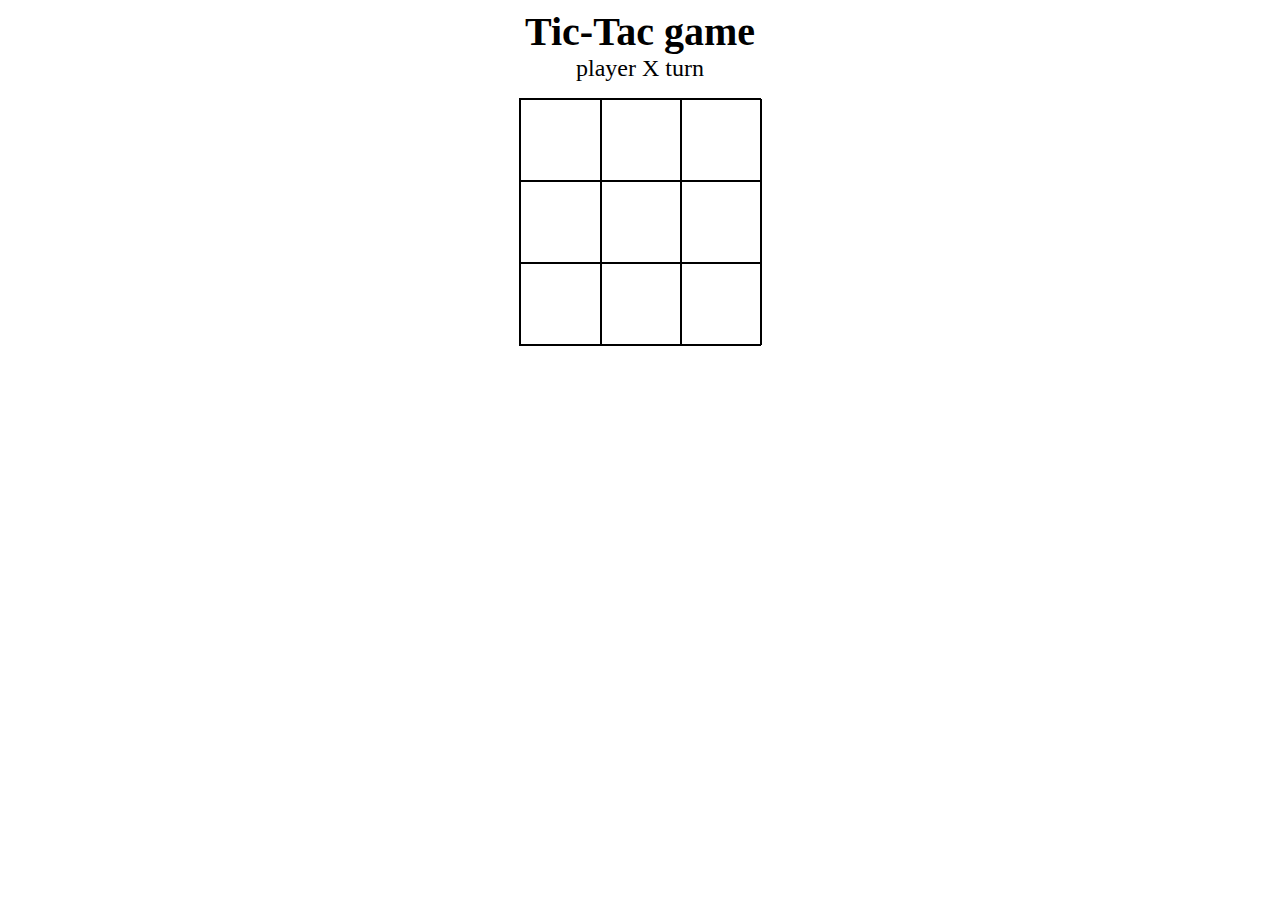
==== index.html @ b5413bb4 "test commit" ====
<!DOCTYPE html>
<html lang="en">
<head>
    <meta charset="UTF-8">
    <meta name="viewport" content="width=device-width, initial-scale=1.0">
    <link rel="stylesheet" href="style.css">
    <title>Document</title>
</head>
<body>
    <div class="game">
        <h1 class="title">Tic-Tac game</h1>
        <h2 class="turnIndicator"></h2>
        
        <ul class="layot">
            <li class="cell" id='0'></li>
            <li class="cell" id="1"></li>
            <li class="cell" id="2"></li>
            <li class="cell" id="3"></li>
            <li class="cell" id="4"></li>
            <li class="cell" id="5"></li>
            <li class="cell" id="6"></li>
            <li class="cell" id="7"></li>
            <li class="cell" id="8"></li>
        </ul>
          
        <button class="restart hide">RESTART</button>
          
          
        </div>
        <script type="module" src="script.js"></script>
</body>
</html>
---- style.css ----
.game {
    display: flex;
    flex-direction: column;
    justify-content: center;
    align-items: center;
  }
  
  h1 { 
    margin: 0 !important;
    font-size: 40px;
    width: fit-content;
  }
  
  .red {
    color: red;
  }
  
  .hide {
    display: none;
  }
  
  ul {
    display: grid;
    width: fit-conten;
    border: 1px solid black;
    padding: 0;
    grid-template-columns: repeat(3, 80px); 
    list-style-type: none;
  }
  
  .layot > .cell:hover {
    cursor: pointer;
  }
  
  .layot > .cell{
    height: 80px;
    width: 80px;
    border: 1px solid black;
    display: flex;
    justify-content: center;
    align-items: center;
    
    font-size: 40px;
    font-family: 'Roboto';
  }
  
  
  .vinner {
    top: 120px;
    font-size: 40px;
    margin: 0;
  }
  
  .restart {
    padding: 10px;
    border-radius: 5px;
  }
  
  .turnIndicator {
    margin: 0;
    font-weight: 100;
  }
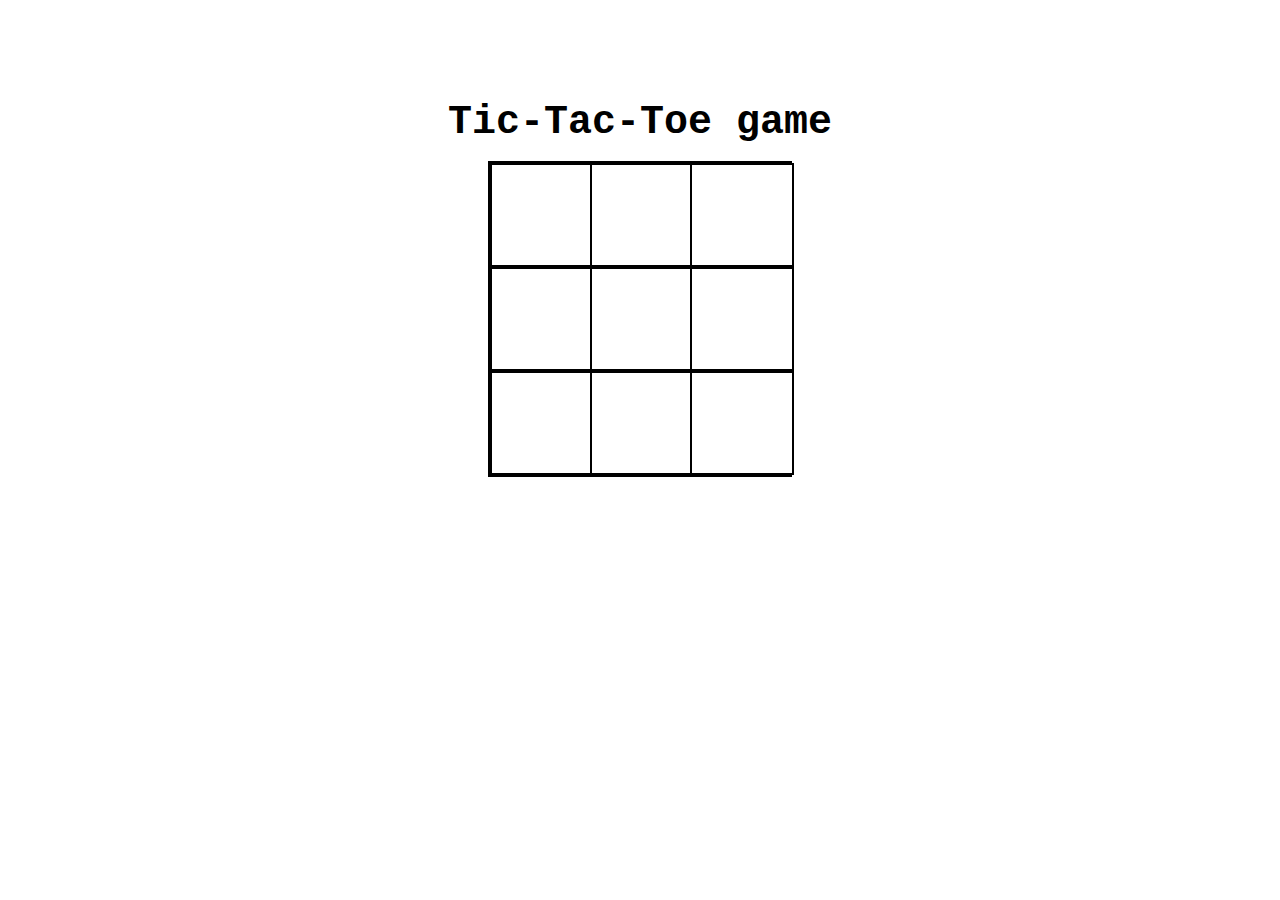
==== commit 4f06b081: "fin" ====
--- a/index.html
+++ b/index.html
@@ -8,8 +8,7 @@
 </head>
 <body>
     <div class="game">
-        <h1 class="title">Tic-Tac game</h1>
-        <h2 class="turnIndicator"></h2>
+        <h1 class="title">Tic-Tac-Toe game</h1>
         
         <ul class="layot">
             <li class="cell" id='0'></li>
@@ -24,9 +23,13 @@
         </ul>
           
         <button class="restart hide">RESTART</button>
+
+        <div class="winner">
+            <p class="decalre-winner">d</p>
+        </div>
           
           
-        </div>
-        <script type="module" src="script.js"></script>
+    </div>
+    <script src="script.js"></script>
 </body>
 </html>--- a/style.css
+++ b/style.css
@@ -1,5 +1,11 @@
+
+body {
+  font-family: 'Courier New', Courier, monospace;
+}
+
 .game {
     display: flex;
+    margin-top: 100px;
     flex-direction: column;
     justify-content: center;
     align-items: center;
@@ -16,32 +22,48 @@
   }
   
   .hide {
-    display: none;
+    display: none !important;
   }
+
+  .winner {
+    display: flex;
+    justify-content: center;
+    align-items: center;
+    position: absolute;
+    font-size: 32px;
+    width: 200px;
+    height: 150px;
+    background-color: beige;
+    animation: pulse 1s linear infinite;
+    border-radius: 5px;
+    border: 1px solid rgb(68, 68, 68);
+  }
+
   
   ul {
     display: grid;
     width: fit-conten;
-    border: 1px solid black;
+    border: 2px solid black;
     padding: 0;
-    grid-template-columns: repeat(3, 80px); 
+    grid-template-columns: repeat(3, 100px); 
     list-style-type: none;
   }
   
-  .layot > .cell:hover {
+  .cell__hover:hover {
+    background-color: rgb(241, 241, 241) !important;
     cursor: pointer;
   }
   
-  .layot > .cell{
-    height: 80px;
-    width: 80px;
-    border: 1px solid black;
+  .layot > .cell {
+    height: 100px;
+    width: 100px;
+    border: 2px solid black;
     display: flex;
     justify-content: center;
     align-items: center;
+    font-weight: 500;
     
-    font-size: 40px;
-    font-family: 'Roboto';
+    font-size: 50px;
   }
   
   
@@ -56,8 +78,19 @@
     border-radius: 5px;
   }
   
+  .restart:hover {
+    cursor: pointer;
+  }
+  
   .turnIndicator {
     margin: 0;
     font-weight: 100;
   }
+
+
+  @keyframes pulse {
+    50% {
+      transform: scale(1.2);
+    }
+  }
   